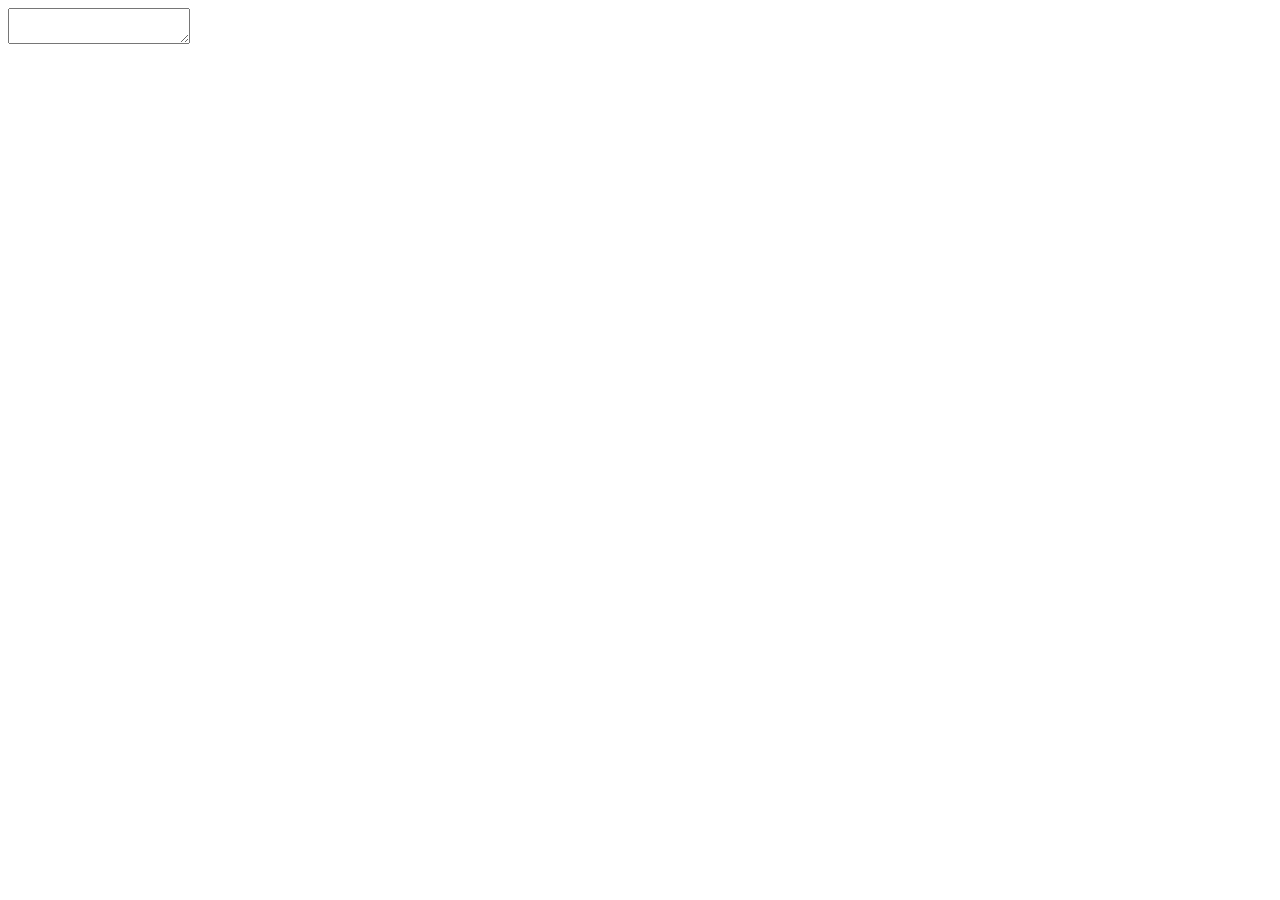
==== public/templates/index.html @ 89ecbf15 "Add database layer. Write get api function for id" ====
<html>
    <head>
        <link rel="stylesheet" type="text/css" src="/static/css/base.css">
        <meta name="viewport" content="width=device-width, initial-scale=1.0">

    </head>
    <body>
        <textarea></textarea>
    </body>
</html>
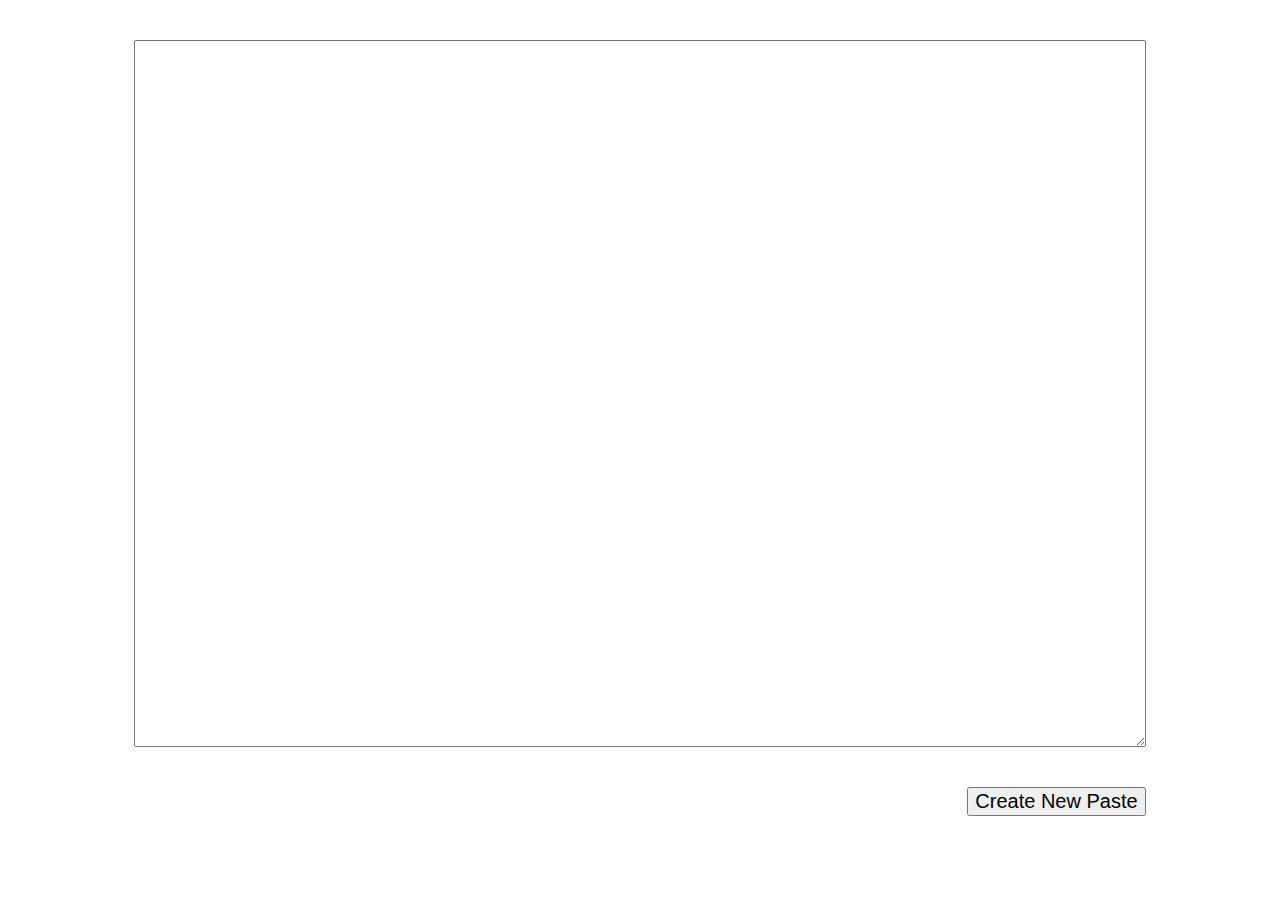
==== commit 573b27ef: "Get, POST methods for paste. Render html" ====
--- a/public/templates/index.html
+++ b/public/templates/index.html
@@ -4,7 +4,12 @@
         <meta name="viewport" content="width=device-width, initial-scale=1.0">
 
     </head>
-    <body>
-        <textarea></textarea>
+    <body >
+        <div >
+            <form action="" method="POST" enctype="application/x-www-form-urlencoded">
+                <textarea name="text" id="id_text" style="height:80%;width:80%;display:flex;margin-top:40px;margin-left:auto;margin-right:auto;"></textarea>
+                <button style="font-size:20px;display:block; margin-top:40px;margin-right: 10%;margin-left:auto;">Create New Paste</button>    
+            </form>
+        </div>
     </body>
 </html>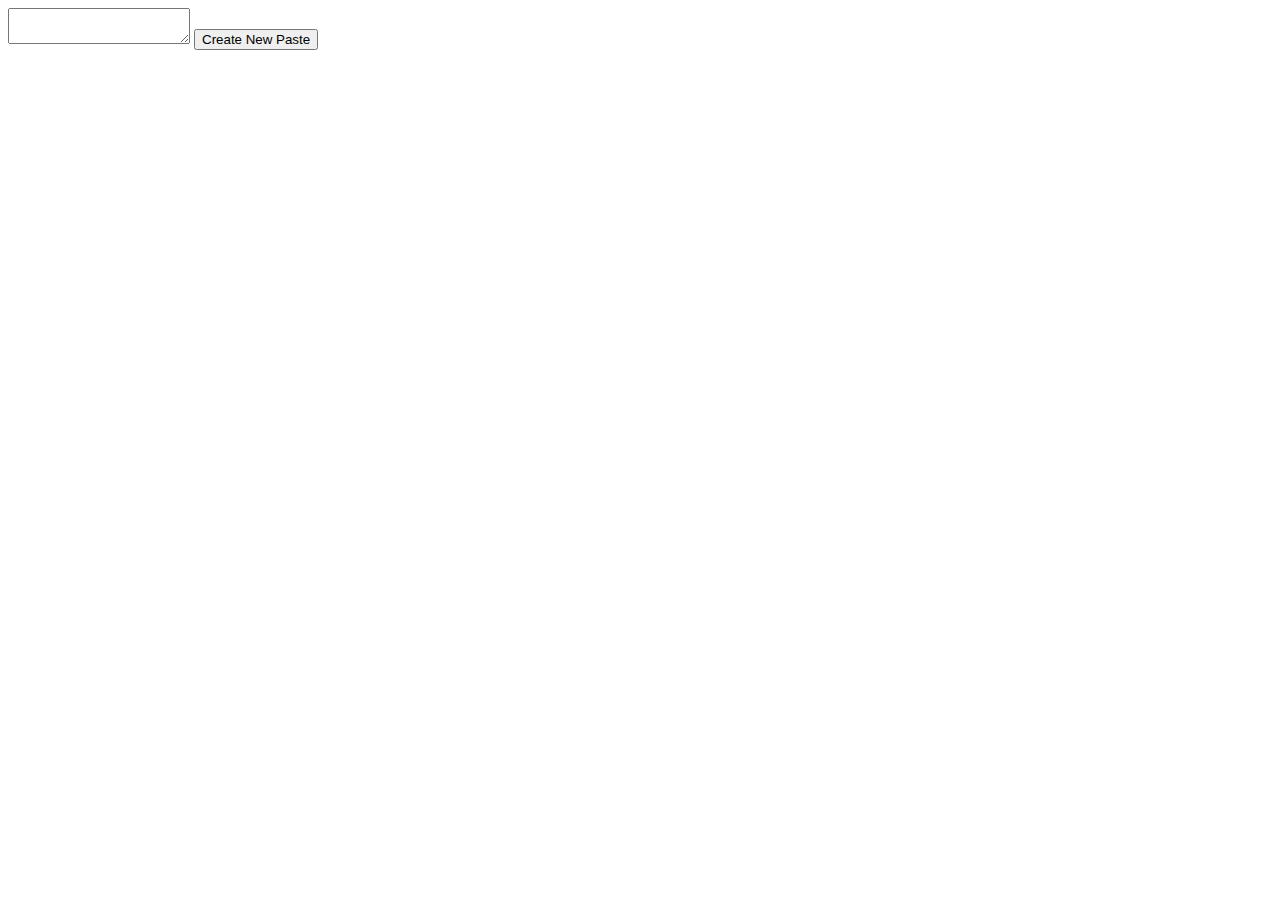
==== commit 678c6a72: "Add static serve files. Add favicon.ico" ====
--- a/public/templates/index.html
+++ b/public/templates/index.html
@@ -1,14 +1,17 @@
 <html>
     <head>
-        <link rel="stylesheet" type="text/css" src="/static/css/base.css">
+        <link rel="stylesheet" href="/static/css/base.css" />
+        <link rel="icon" type="image/x-icon" href="/static/images/pastebin-favicon.ico">
+
         <meta name="viewport" content="width=device-width, initial-scale=1.0">
-
+        <meta charset="UTF-8">
     </head>
     <body >
         <div >
             <form action="" method="POST" enctype="application/x-www-form-urlencoded">
-                <textarea name="text" id="id_text" style="height:80%;width:80%;display:flex;margin-top:40px;margin-left:auto;margin-right:auto;"></textarea>
-                <button style="font-size:20px;display:block; margin-top:40px;margin-right: 10%;margin-left:auto;">Create New Paste</button>    
+                <textarea name="text" id="id_text" style=""></textarea>
+                <input type="hidden" name="csrftoken" value="{{.CSRFToken}}">
+                <button>Create New Paste</button>    
             </form>
         </div>
     </body>
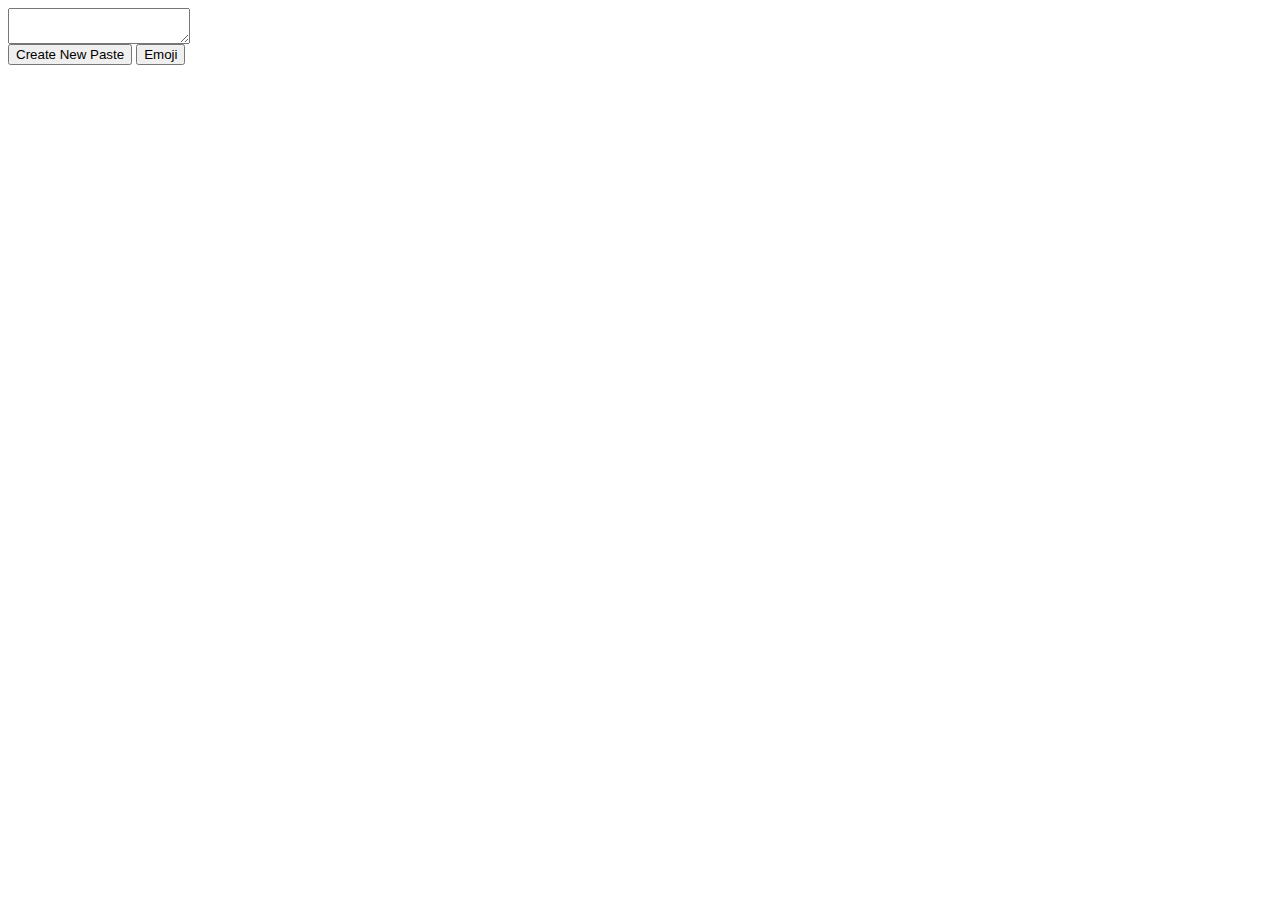
==== commit bde73687: "Emoji in textarea" ====
--- a/public/templates/index.html
+++ b/public/templates/index.html
@@ -1,17 +1,46 @@
 <html>
     <head>
+        <script type="text/javascript" src="https://code.jquery.com/jquery-1.11.2.min.js"></script>
         <link rel="stylesheet" href="/static/css/base.css" />
         <link rel="icon" type="image/x-icon" href="/static/images/pastebin-favicon.ico">
+        <link rel="stylesheet" type="text/css" href="/static/css/jquery.emojipicker.css">
+        <script type="text/javascript" src="/static/js/jquery.emojipicker.js"></script>
+        <!-- Emoji Data -->
+        <link rel="stylesheet" type="text/css" href="/static/css/jquery.emojipicker.g.css">
+        <script type="text/javascript" src="/static/js/jquery.emojis.js"></script>
+        <script>
+            $(document).ready(function(e) {
+                $('.emojiable-question').emojiPicker({
+                    width: '300px',
+                    height: '200px',
+                    button: false
+                    
+                });
 
+                $('.emojiable-option').emojiPicker({
+                    width: '200px',
+                    height: '100px'
+                });
+
+                $('#trigger').click(function(e) {
+                    e.preventDefault();
+                    $('#id_text').emojiPicker('toggle');
+                });
+            });
+        </script>
         <meta name="viewport" content="width=device-width, initial-scale=1.0">
+
         <meta charset="UTF-8">
     </head>
     <body >
         <div >
-            <form action="" method="POST" enctype="application/x-www-form-urlencoded">
-                <textarea name="text" id="id_text" style=""></textarea>
-                <input type="hidden" name="csrftoken" value="{{.CSRFToken}}">
-                <button>Create New Paste</button>    
+            <form action="/" method="POST" enctype="application/x-www-form-urlencoded">
+                <textarea class="emojiable-question" required name="text" id="id_text" ></textarea>
+                <!-- <input type="hidden" name="csrftoken" value="{{.CSRFToken}}"> -->
+                <div id="inner-button">
+                    <button>Create New Paste</button> 
+                    <button id="trigger">Emoji</button>
+                </div>
             </form>
         </div>
     </body>
